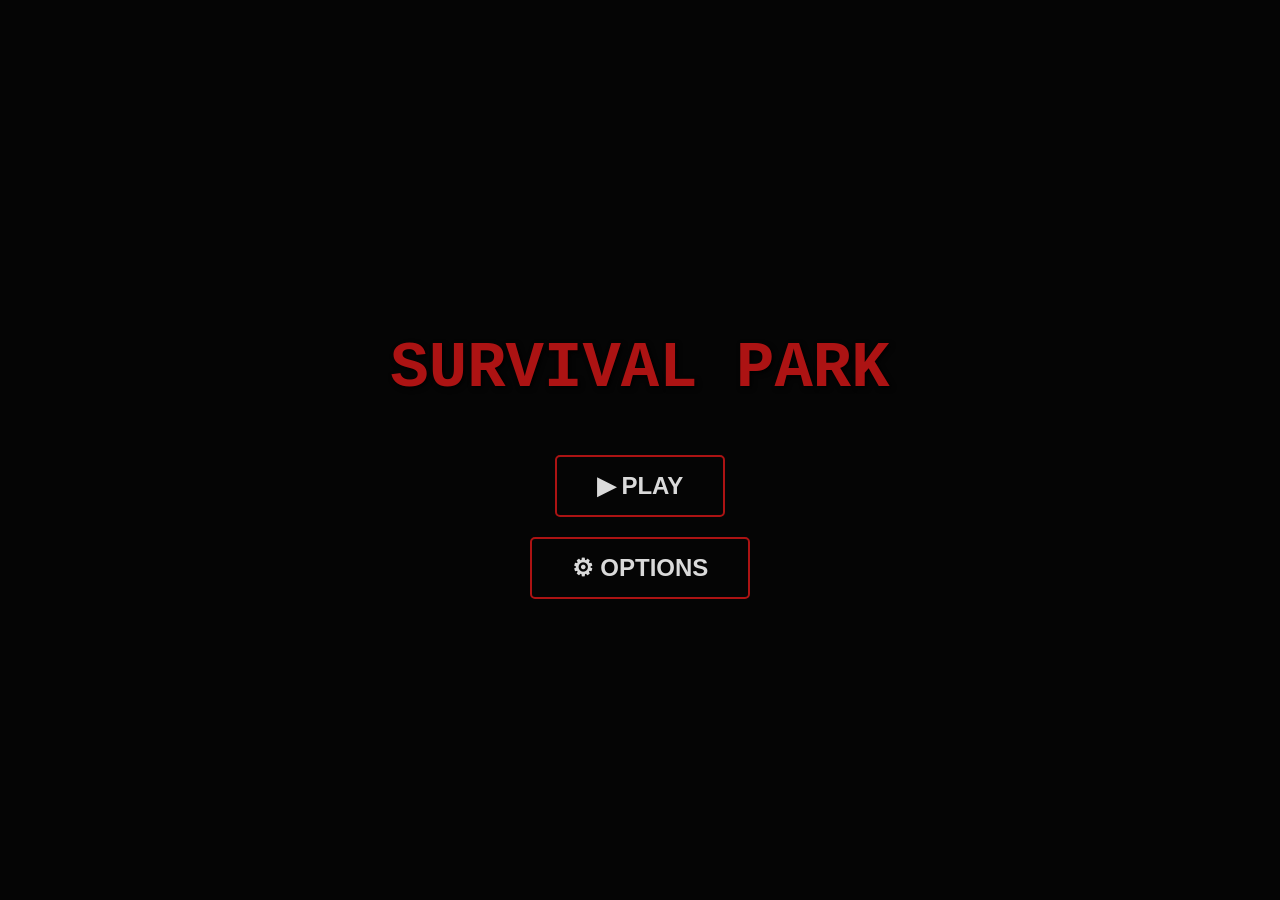
==== index.html @ b9a18412 "organisation, moving camera (renamed player) and npc into entity folder" ====
<!DOCTYPE html>
<html lang="en">
<head>
    <meta charset="UTF-8">
    <meta name="viewport" content="width=device-width, initial-scale=1.0">
    <title>Survival Park - 3D Map Viewer</title>
    
    <link rel="stylesheet" href="template/static/style.css">
</head>
<body>

    <div id="main-menu">
        <h1>SURVIVAL PARK</h1>
        <button class="menu-btn" onclick="lancerMenu()">▶ PLAY</button>
        <button class="menu-btn" onclick="alert('Options bientôt disponibles !')">⚙ OPTIONS</button>
    </div>

    <div id="game-ui" style="display: none;">
        <div class="container">
            <div class="canvas-wrapper" id="map2d-wrapper">
                <div class="label">2D Map View</div>
                <canvas id="target2"></canvas>
            </div>
            <div class="canvas-wrapper" id="map3d-wrapper">
                <div class="label">3D Perspective View</div>
                <canvas id="target"></canvas>
            </div>
        </div>
        
        <div class="controls">
            <h3>Controls:</h3>
            <ul>
                <li><strong>Arrow Up/Down:</strong> Move forward/backward</li>
                <li><strong>Arrow Left/Right:</strong> Rotate player</li>
                <li><strong>Mouse Left Click / Space:</strong> Fire pistol</li>
            </ul>
            <div class="button-group">
                <button onclick="window.location.href='index.html'" style="background-color: #8b0000;">Main Menu</button>
                <button onclick="window.location.href='Dev mode/devMode.html'" style="background-color: #cc6600;">🛠️ Dev Mode</button>
            </div>
        </div>
    </div>

    <script src="game_gestion/logger.js"></script>
    <script src="map/helpers.js"></script>
    <script src="game_gestion/hp.js"></script>
    <script src="entity/player.js"></script>
    <script src="map/modules/floor.js"></script>
    <script src="map/modules/wall.js"></script>
    <script src="map/maze_gen.js"></script> <script src="entity/npc.js"></script>
    <script src="map/2D map/camera2D.js"></script>
    <script src="map/2D map/npc2D.js"></script>
    <script src="map/2D map/map2DRenderer.js"></script>
    <script src="game_gestion/weaponSystem.js"></script>
    <script src="game_gestion/weaponHud.js"></script>
    <script src="game_gestion/saveSystem.js"></script>
    <script src="game_gestion/gameLoop.js"></script>
    <script src="map/map.js"></script>

    <script src="game_gestion/menu.js"></script>
</body>
</html>
---- template/static/style.css ----
body { margin: 0; padding: 10px; background-color: #222; font-family: Arial, sans-serif; overflow: hidden; }
.container { display: flex; gap: 10px; flex-wrap: wrap; }
canvas { border: 2px solid #444; }
#target2 { background-color: #fff; }
.canvas-wrapper { display: flex; flex-direction: column; gap: 5px; }
#map2d-wrapper { display: none; }
#map3d-wrapper { display: flex; }
.label { color: #fff; font-weight: bold; text-align: center; }
.controls { color: #fff; margin-top: 10px; padding: 10px; background-color: #333; border-radius: 5px; display: flex; gap: 20px; align-items: center; flex-wrap: wrap; }
.controls h3 { margin: 0; flex-basis: 100%; }
.controls ul { margin: 5px 0; padding-left: 20px; flex: 1; }
.button-group { display: flex; gap: 10px; }
button { padding: 10px 20px; font-size: 14px; font-weight: bold; color: #fff; background-color: #0066cc; border: none; border-radius: 5px; cursor: pointer; transition: background-color 0.2s; }
button:hover { background-color: #0052a3; }
button:active { background-color: #004080; }

#main-menu {
    position: absolute;
    top: 0; left: 0;
    width: 100%; height: 100%;
    background-color: #050505;
    display: flex;
    flex-direction: column;
    justify-content: center;
    align-items: center;
    z-index: 100;
}

#main-menu h1 {
    font-size: 64px;
    color: #ac1313; 
    text-shadow: 2px 2px 5px #000;
    margin-bottom: 40px;
    font-family: 'Courier New', Courier, monospace; 
}

.menu-btn {
    background-color: transparent;
    border: 2px solid #ac1313;
    color: #dadada;
    font-size: 24px;
    padding: 15px 40px;
    margin: 10px;
    cursor: pointer;
    transition: 0.3s;
}

.menu-btn:hover {
    background-color: #ac1313;
    color: #050505;
}
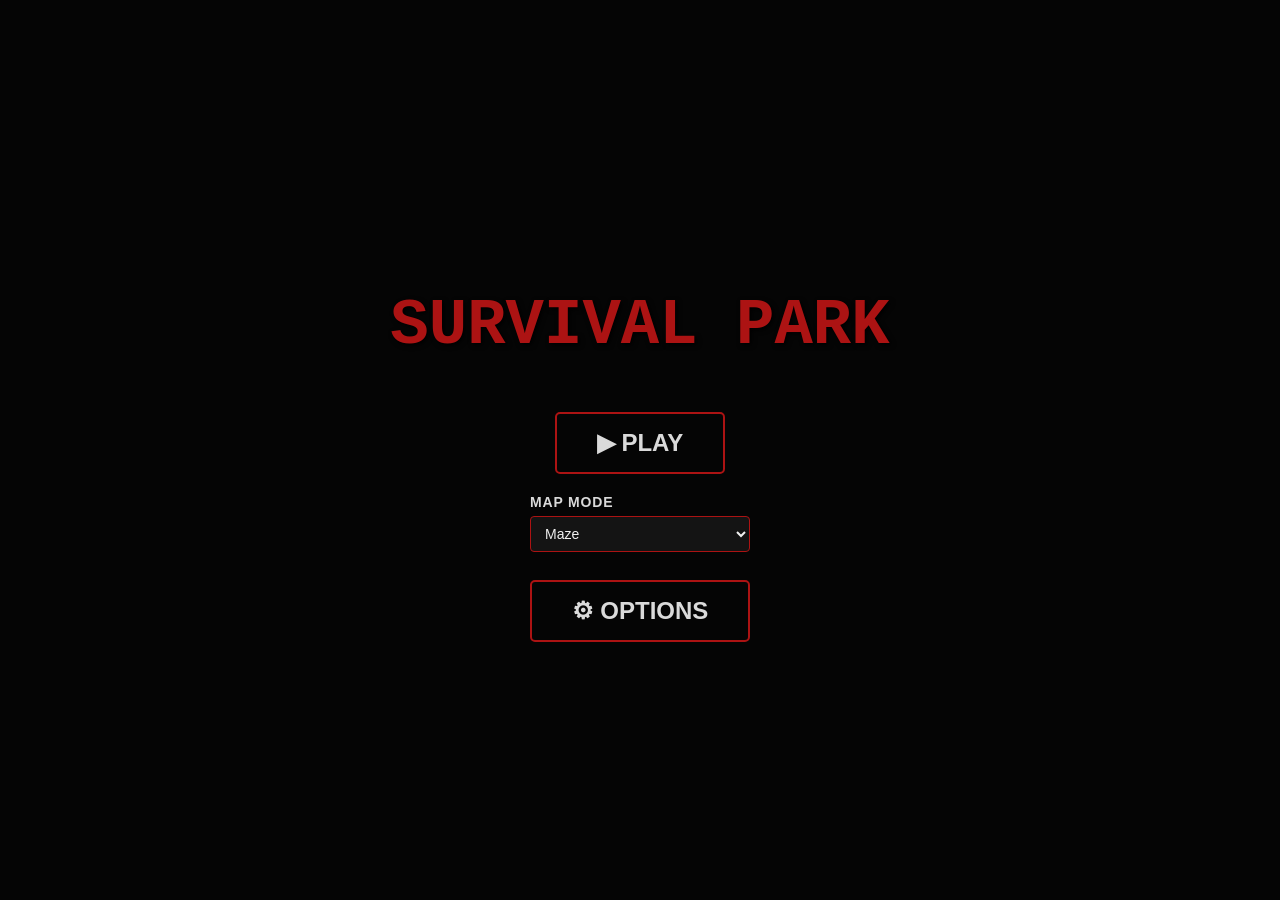
==== commit bdf3182e: "new map mod" ====
--- a/index.html
+++ b/index.html
@@ -12,6 +12,13 @@
     <div id="main-menu">
         <h1>SURVIVAL PARK</h1>
         <button class="menu-btn" onclick="lancerMenu()">▶ PLAY</button>
+        <div class="map-mode-picker">
+            <label for="map-mode">Map mode</label>
+            <select id="map-mode">
+                <option value="maze">Maze</option>
+                <option value="kill-room">Kill Room</option>
+            </select>
+        </div>
         <button class="menu-btn" onclick="alert('Options bientôt disponibles !')">⚙ OPTIONS</button>
     </div>
 
@@ -35,10 +42,15 @@
                 <li><strong>Mouse Left Click / Space:</strong> Fire pistol</li>
             </ul>
             <div class="button-group">
-                <button onclick="window.location.href='index.html'" style="background-color: #8b0000;">Main Menu</button>
-                <button onclick="window.location.href='Dev mode/devMode.html'" style="background-color: #cc6600;">🛠️ Dev Mode</button>
+                <button onclick="if(window.resetGame) resetGame(); window.location.href='index.html'" style="background-color: #8b0000;">Main Menu</button>
+                <button onclick="if(window.SaveSystem && window.game) SaveSystem.saveGame(window.game); var currentMode=(window.game && window.game.mapMode)?window.game.mapMode:(localStorage.getItem('survivalPark_map_mode') || 'maze'); window.location.href='Dev mode/devMode.html?mapMode=' + encodeURIComponent(currentMode);" style="background-color: #cc6600;">🛠️ Dev Mode</button>
             </div>
         </div>
+    </div>
+
+    <div id="death-screen" style="display: none;">
+        <h1>YOU DIED</h1>
+        <button class="menu-btn" onclick="window.location.href='index.html'">Return to Main Menu</button>
     </div>
 
     <script src="game_gestion/logger.js"></script>
@@ -47,13 +59,18 @@
     <script src="entity/player.js"></script>
     <script src="map/modules/floor.js"></script>
     <script src="map/modules/wall.js"></script>
-    <script src="map/maze_gen.js"></script> <script src="entity/npc.js"></script>
+    <script src="map/maze_gen.js"></script>
+    <script src="game_gestion/survival/spawnSampler.js"></script>
+    <script src="map/modes/mazeModeGenerator.js"></script>
+    <script src="map/modes/killRoomModeGenerator.js"></script>
+    <script src="entity/npc.js"></script>
     <script src="map/2D map/camera2D.js"></script>
     <script src="map/2D map/npc2D.js"></script>
     <script src="map/2D map/map2DRenderer.js"></script>
     <script src="game_gestion/weaponSystem.js"></script>
     <script src="game_gestion/weaponHud.js"></script>
     <script src="game_gestion/saveSystem.js"></script>
+    <script src="game_gestion/survival/waveManager.js"></script>
     <script src="game_gestion/gameLoop.js"></script>
     <script src="map/map.js"></script>
 
--- a/template/static/style.css
+++ b/template/static/style.css
@@ -48,4 +48,56 @@
 .menu-btn:hover {
     background-color: #ac1313;
     color: #050505;
+}
+
+.map-mode-picker {
+    display: flex;
+    flex-direction: column;
+    gap: 6px;
+    margin: 10px 0 18px;
+    align-items: flex-start;
+}
+
+.map-mode-picker label {
+    color: #dadada;
+    font-weight: bold;
+    font-size: 14px;
+    letter-spacing: 0.06em;
+    text-transform: uppercase;
+}
+
+.map-mode-picker select {
+    background-color: #141414;
+    color: #f0f0f0;
+    border: 1px solid #ac1313;
+    border-radius: 4px;
+    padding: 8px 10px;
+    min-width: 220px;
+    font-size: 14px;
+}
+
+#death-screen {
+    position: absolute;
+    top: 0; left: 0;
+    width: 100%; height: 100%;
+    background-color: rgba(0, 0, 0, 0.88);
+    display: flex;
+    flex-direction: column;
+    justify-content: center;
+    align-items: center;
+    z-index: 200;
+}
+
+#death-screen h1 {
+    font-size: 96px;
+    color: #ac1313;
+    text-shadow: 0 0 30px #ac1313, 2px 2px 6px #000;
+    margin-bottom: 40px;
+    font-family: 'Courier New', Courier, monospace;
+    animation: deathPulse 2s ease-in-out infinite;
+}
+
+@keyframes deathPulse {
+    0%, 100% { opacity: 1; }
+    50%       { opacity: 0.55; }
 }
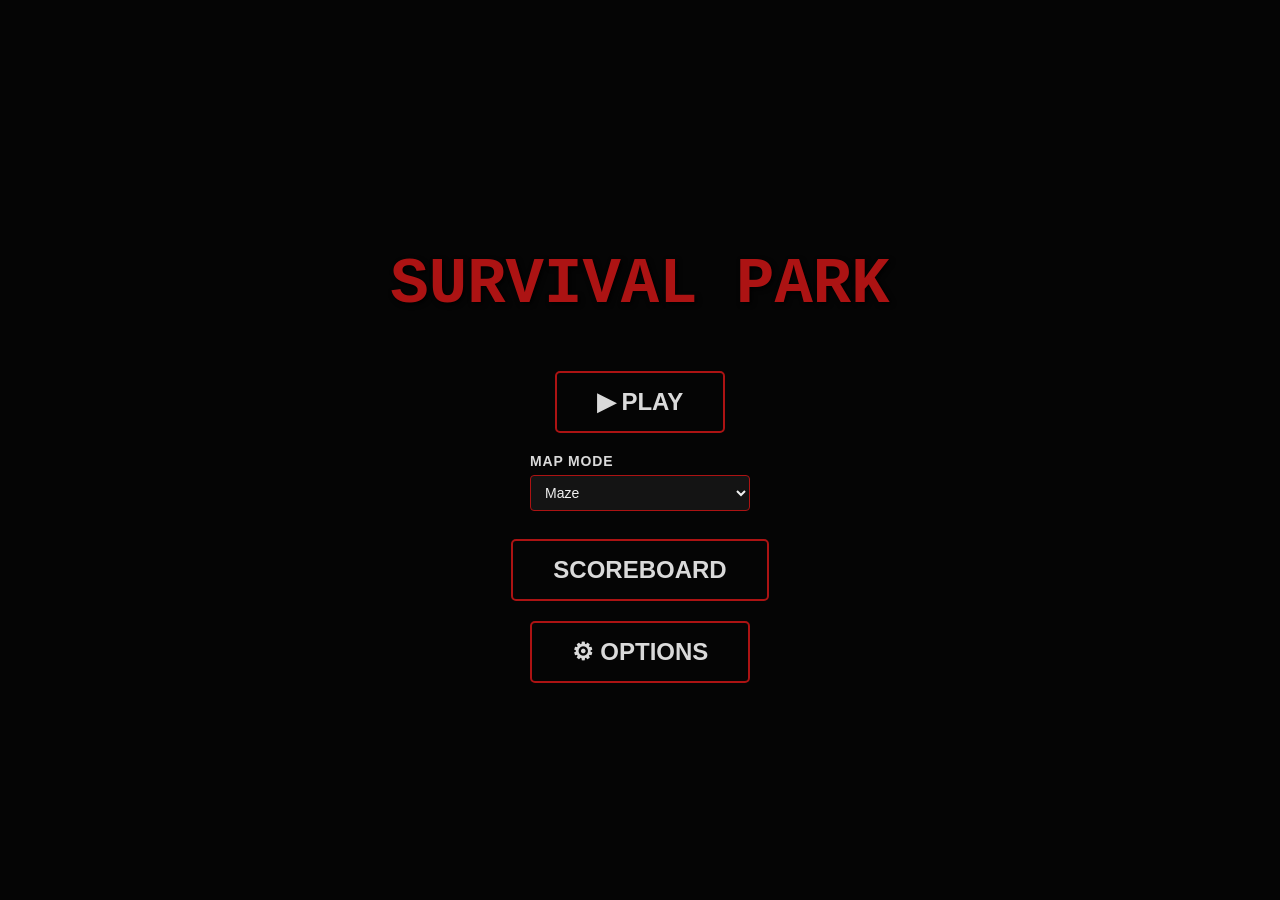
==== commit e316accb: "add the arcade score board and the top ten" ====
--- a/index.html
+++ b/index.html
@@ -19,6 +19,7 @@
                 <option value="kill-room">Kill Room</option>
             </select>
         </div>
+        <button class="menu-btn" onclick="ScoreboardSystem.showLeaderboard()"> SCOREBOARD</button>
         <button class="menu-btn" onclick="alert('Options bientôt disponibles !')">⚙ OPTIONS</button>
     </div>
 
@@ -50,7 +51,53 @@
 
     <div id="death-screen" style="display: none;">
         <h1>YOU DIED</h1>
+        <button class="menu-btn" onclick="ScoreboardSystem.showNameEntryScreen({kills: window.lastGameStats?.kills || 0, wave: window.lastGameStats?.wave || 1})">SAVE SCORE</button>
         <button class="menu-btn" onclick="window.location.href='index.html'">Return to Main Menu</button>
+    </div>
+
+    <div id="name-entry-screen" style="display: none;">
+        <div class="modal-content">
+            <h1>YOUR SCORE</h1>
+            <div class="score-stats">
+                <div class="stat">
+                    <span class="stat-label">Kills:</span>
+                    <span class="stat-value" id="final-kills">0</span>
+                </div>
+                <div class="stat">
+                    <span class="stat-label">Waves:</span>
+                    <span class="stat-value" id="final-wave">1</span>
+                </div>
+            </div>
+            <div class="name-input-group">
+                <label for="player-name-input">Enter your name (MAX 3 letters):</label>
+                <input type="text" id="player-name-input" maxlength="3" placeholder="ABC" style="text-transform: uppercase;">
+            </div>
+            <div class="button-group" style="justify-content: center; gap: 10px;">
+                <button class="menu-btn" onclick="ScoreboardSystem.submitNameAndSaveScore()" style="width: 200px;">SUBMIT</button>
+                <button class="menu-btn" onclick="ScoreboardSystem.closeNameEntry()" style="width: 200px; background-color: #333;">CANCEL</button>
+            </div>
+        </div>
+    </div>
+
+    <div id="leaderboard-screen" style="display: none;">
+        <div class="modal-content">
+            <h1>TOP 10 SCORES</h1>
+            <table id="leaderboard-table" class="leaderboard-table">
+                <thead>
+                    <tr>
+                        <th>Rank</th>
+                        <th>Name</th>
+                        <th>Kills</th>
+                        <th>Waves</th>
+                    </tr>
+                </thead>
+                <tbody>
+                </tbody>
+            </table>
+            <div class="button-group" style="justify-content: center; gap: 10px; margin-top: 20px;">
+                <button class="menu-btn" onclick="ScoreboardSystem.hideLeaderboard(); window.location.href='index.html'">Back to Menu</button>
+            </div>
+        </div>
     </div>
 
     <script src="game_gestion/logger.js"></script>
@@ -73,6 +120,7 @@
     <script src="game_gestion/survival/waveManager.js"></script>
     <script src="game_gestion/gameLoop.js"></script>
     <script src="map/map.js"></script>
+    <script src="game_gestion/scoreboard.js"></script>
 
     <script src="game_gestion/menu.js"></script>
 </body>
--- a/template/static/style.css
+++ b/template/static/style.css
@@ -100,4 +100,159 @@
 @keyframes deathPulse {
     0%, 100% { opacity: 1; }
     50%       { opacity: 0.55; }
+}
+
+/* Name Entry Screen */
+#name-entry-screen {
+    position: absolute;
+    top: 0; left: 0;
+    width: 100%; height: 100%;
+    background-color: rgba(0, 0, 0, 0.92);
+    display: flex;
+    flex-direction: column;
+    justify-content: center;
+    align-items: center;
+    z-index: 300;
+}
+
+/* Leaderboard Screen */
+#leaderboard-screen {
+    position: absolute;
+    top: 0; left: 0;
+    width: 100%; height: 100%;
+    background-color: rgba(0, 0, 0, 0.92);
+    display: flex;
+    flex-direction: column;
+    justify-content: center;
+    align-items: center;
+    z-index: 300;
+}
+
+.modal-content {
+    background-color: #1a1a1a;
+    border: 3px solid #ac1313;
+    border-radius: 10px;
+    padding: 40px;
+    max-width: 600px;
+    text-align: center;
+}
+
+.modal-content h1 {
+    font-size: 48px;
+    color: #ac1313;
+    text-shadow: 0 0 20px #ac1313;
+    margin-bottom: 30px;
+    margin-top: 0;
+    font-family: 'Courier New', Courier, monospace;
+}
+
+/* Score Stats */
+.score-stats {
+    display: flex;
+    justify-content: space-around;
+    gap: 20px;
+    margin: 30px 0;
+    padding: 20px;
+    background-color: #0a0a0a;
+    border-radius: 8px;
+}
+
+.stat {
+    display: flex;
+    flex-direction: column;
+    align-items: center;
+    gap: 10px;
+}
+
+.stat-label {
+    color: #aaa;
+    font-weight: bold;
+    font-size: 16px;
+}
+
+.stat-value {
+    color: #0f0;
+    font-size: 32px;
+    font-weight: bold;
+    font-family: 'Courier New', Courier, monospace;
+}
+
+/* Name Input */
+.name-input-group {
+    display: flex;
+    flex-direction: column;
+    gap: 12px;
+    margin: 20px 0;
+    align-items: center;
+}
+
+.name-input-group label {
+    color: #dadada;
+    font-weight: bold;
+    font-size: 18px;
+}
+
+#player-name-input {
+    background-color: #141414;
+    color: #0f0;
+    border: 2px solid #ac1313;
+    border-radius: 4px;
+    padding: 12px 15px;
+    font-size: 24px;
+    width: 150px;
+    text-align: center;
+    font-weight: bold;
+    font-family: 'Courier New', Courier, monospace;
+    transition: 0.2s;
+}
+
+#player-name-input:focus {
+    outline: none;
+    box-shadow: 0 0 15px #ac1313;
+    color: #fff;
+}
+
+/* Leaderboard Table */
+.leaderboard-table {
+    width: 100%;
+    border-collapse: collapse;
+    margin: 20px 0;
+    background-color: #0a0a0a;
+    border-radius: 4px;
+    overflow: hidden;
+}
+
+.leaderboard-table thead {
+    background-color: #ac1313;
+    color: #fff;
+}
+
+.leaderboard-table th {
+    padding: 12px;
+    font-weight: bold;
+    text-align: center;
+    font-size: 16px;
+}
+
+.leaderboard-table td {
+    padding: 12px;
+    color: #dadada;
+    font-size: 14px;
+    border-bottom: 1px solid #333;
+}
+
+.leaderboard-table tbody tr:hover {
+    background-color: #1a1a1a;
+}
+
+.leaderboard-table tbody tr:nth-child(1) {
+    background-color: rgba(212, 175, 55, 0.1);
+}
+
+.leaderboard-table tbody tr:nth-child(2) {
+    background-color: rgba(192, 192, 192, 0.1);
+}
+
+.leaderboard-table tbody tr:nth-child(3) {
+    background-color: rgba(205, 127, 50, 0.1);
 }
